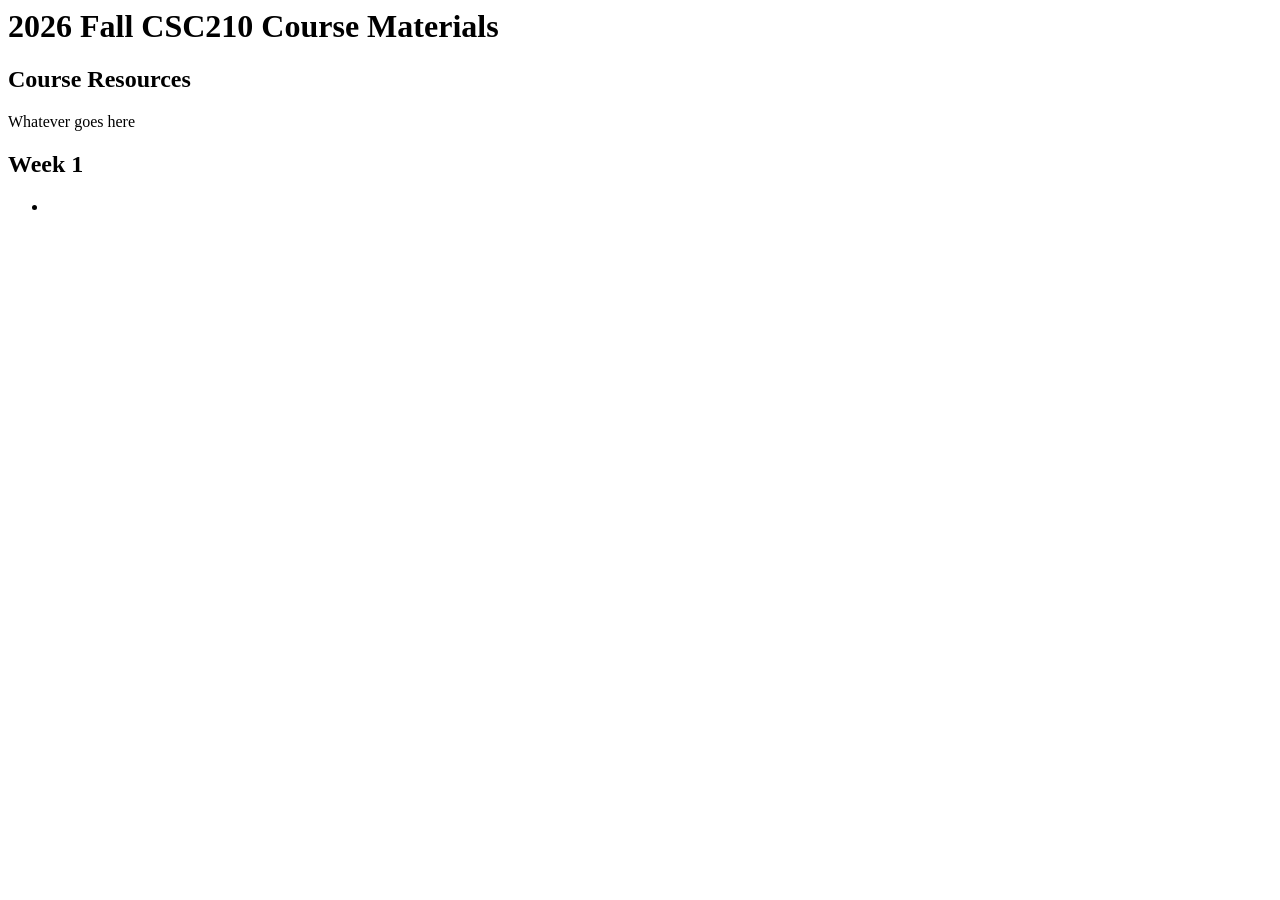
==== index.html @ 1c5ca762 "Update index.html" ====
<html>
<head>
  <title>CSC210 Spring 2026</title>
</head>
<body>
  <h1>2026 Fall CSC210 Course Materials </h1>
  <h2>Course Resources</h2>
  <p> Whatever goes here</p>
  <h2>Week 1</h2>
  <ul>
    <li><a href="spas/week1/00-orientation.html>00-orientation</li>
  </ul>

</body>
</html>
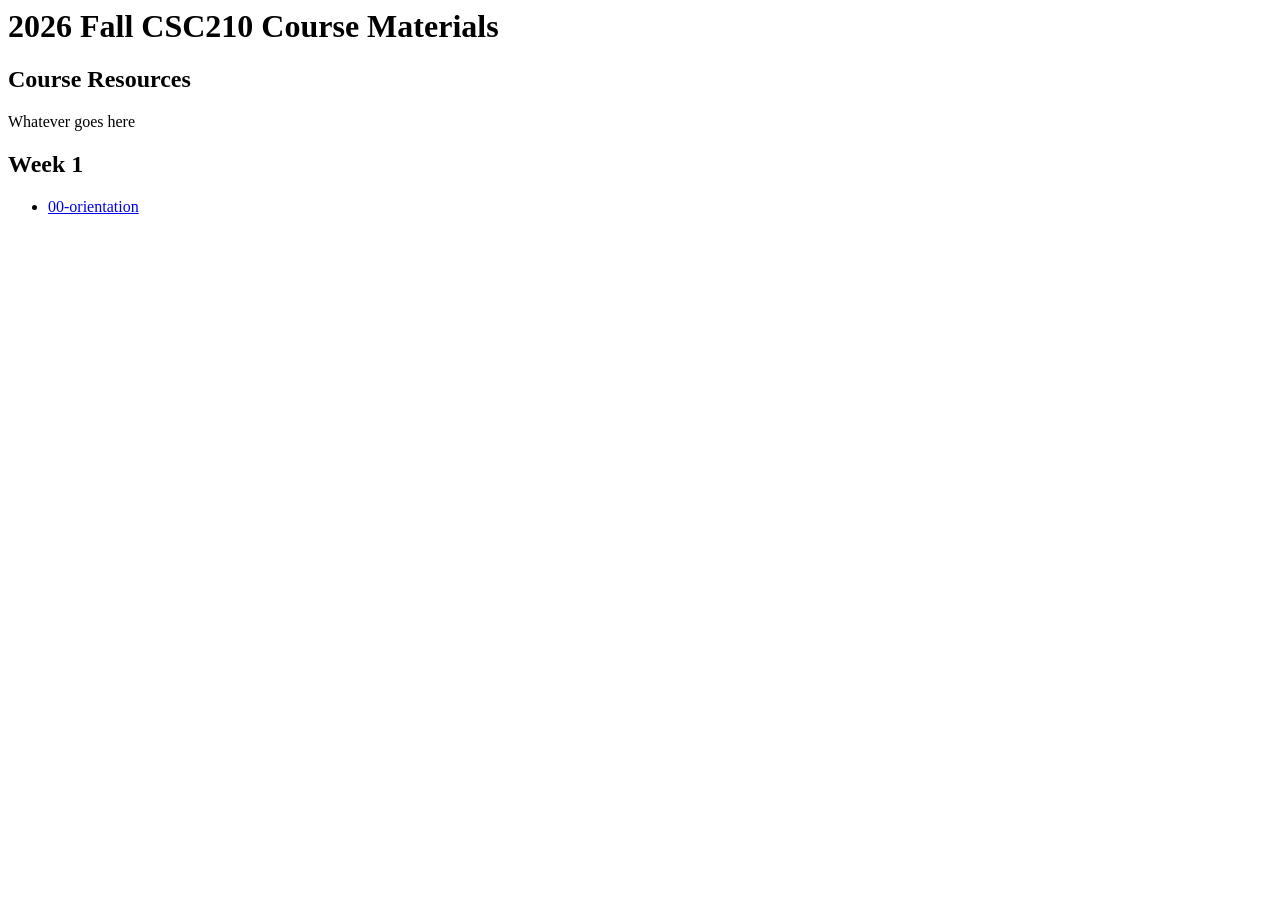
==== commit 18207f68: "Update index.html" ====
--- a/index.html
+++ b/index.html
@@ -8,7 +8,7 @@
   <p> Whatever goes here</p>
   <h2>Week 1</h2>
   <ul>
-    <li><a href="spas/week1/00-orientation.html>00-orientation</li>
+    <li><a href="spas/week1/00-orientation.html">00-orientation</a></li>
   </ul>
 
 </body>
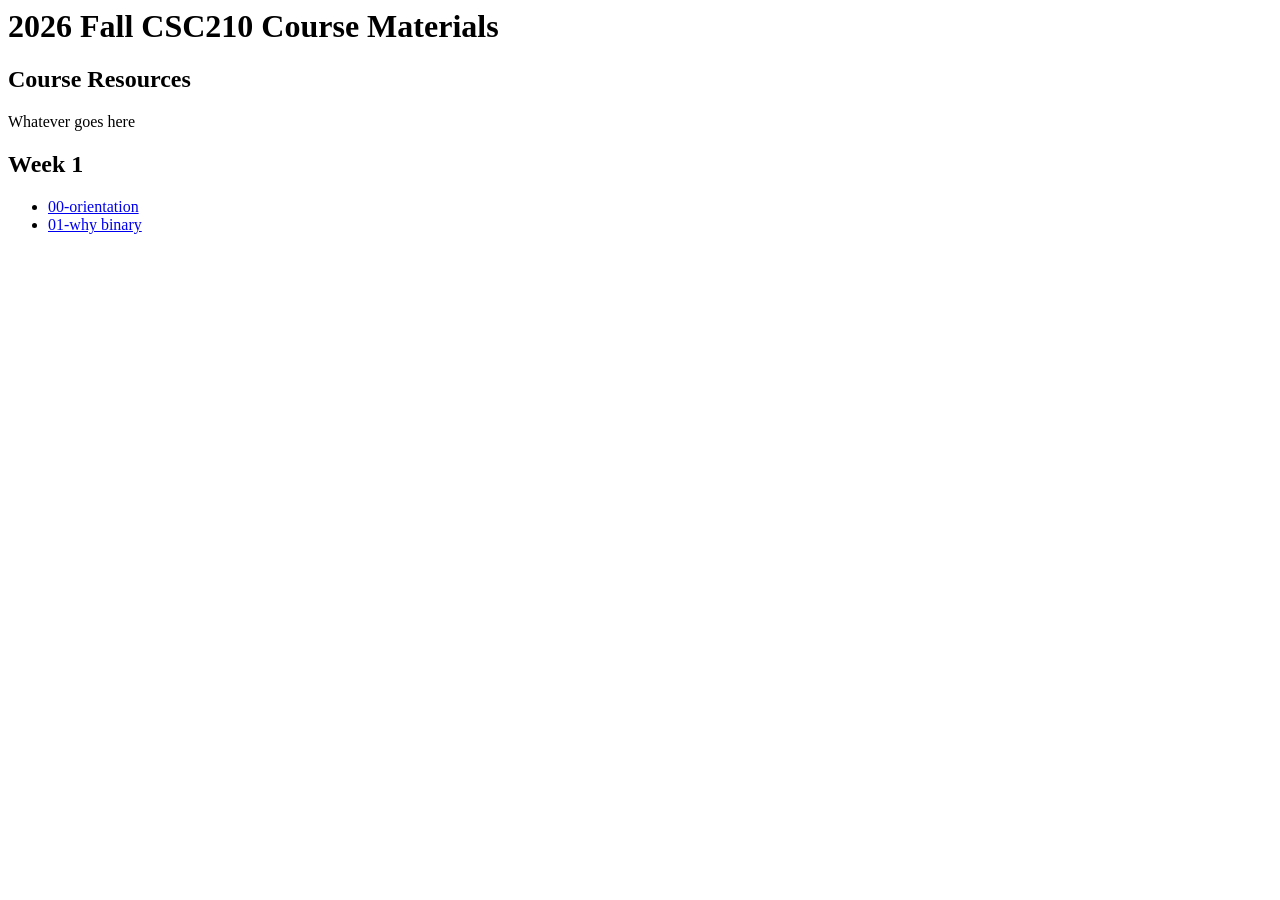
==== commit 374e98eb: "Update index.html" ====
--- a/index.html
+++ b/index.html
@@ -9,6 +9,7 @@
   <h2>Week 1</h2>
   <ul>
     <li><a href="spas/week1/00-orientation.html">00-orientation</a></li>
+    <li><a href="spas/week1/01-why-binary.html">01-why binary</a></li>
   </ul>
 
 </body>
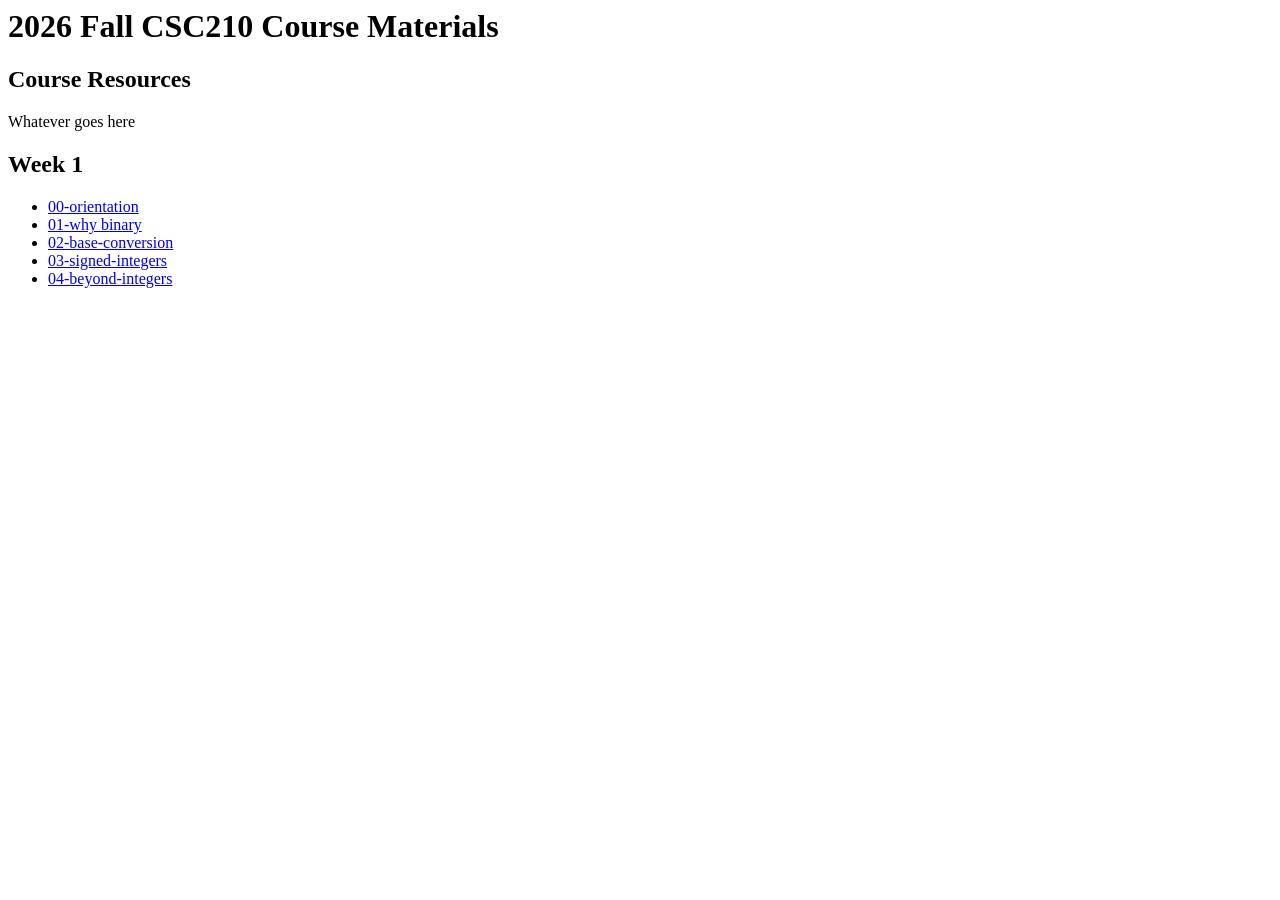
==== commit e53397b3: "Add files via upload" ====
--- a/index.html
+++ b/index.html
@@ -7,9 +7,13 @@
   <h2>Course Resources</h2>
   <p> Whatever goes here</p>
   <h2>Week 1</h2>
+  
   <ul>
     <li><a href="spas/week1/00-orientation.html">00-orientation</a></li>
     <li><a href="spas/week1/01-why-binary.html">01-why binary</a></li>
+    <li><a href="spas/week1/02-base-conversion.html">02-base-conversion</a></li>
+    <li><a href="spas/week1/03-signed-integers.html">03-signed-integers</a></li>
+    <li><a href="spas/week1/04-beyond-integers.html">04-beyond-integers</a></li>
   </ul>
 
 </body>
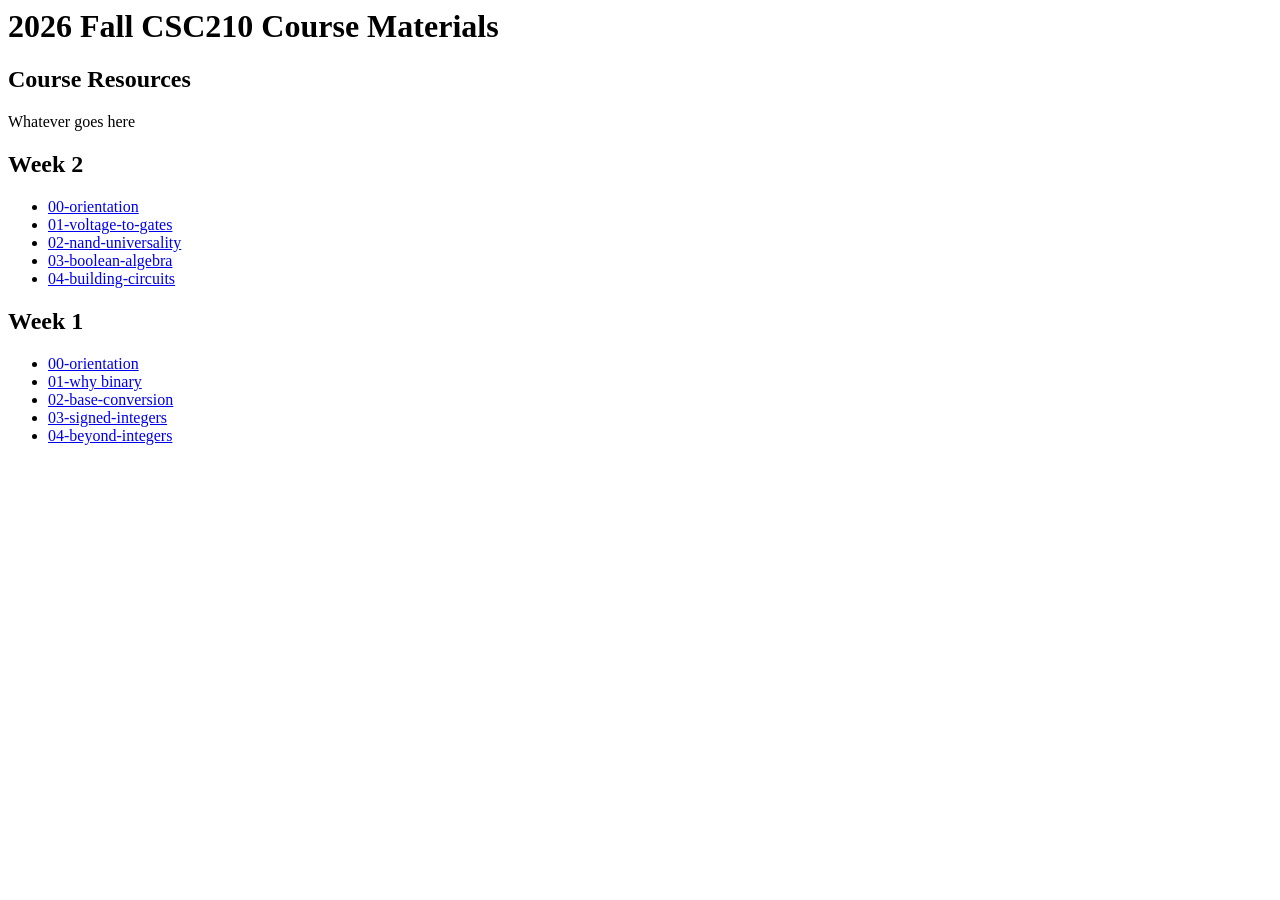
==== commit ff26bdd2: "Add files via upload" ====
--- a/index.html
+++ b/index.html
@@ -6,6 +6,17 @@
   <h1>2026 Fall CSC210 Course Materials </h1>
   <h2>Course Resources</h2>
   <p> Whatever goes here</p>
+
+  <h2>Week 2</h2>
+  
+  <ul>
+    <li><a href="spas/week2/00-orientation.html">00-orientation</a></li>
+    <li><a href="spas/week2/01-voltage-to-gates.html">01-voltage-to-gates</a></li>
+    <li><a href="spas/week2/02-nand-universality.html">02-nand-universality</a></li>
+    <li><a href="spas/week2/03-boolean-algebra.html">03-boolean-algebra</a></li>
+    <li><a href="spas/week2/04-building-circuits.html">04-building-circuits</a></li>
+  </ul>
+
   <h2>Week 1</h2>
   
   <ul>
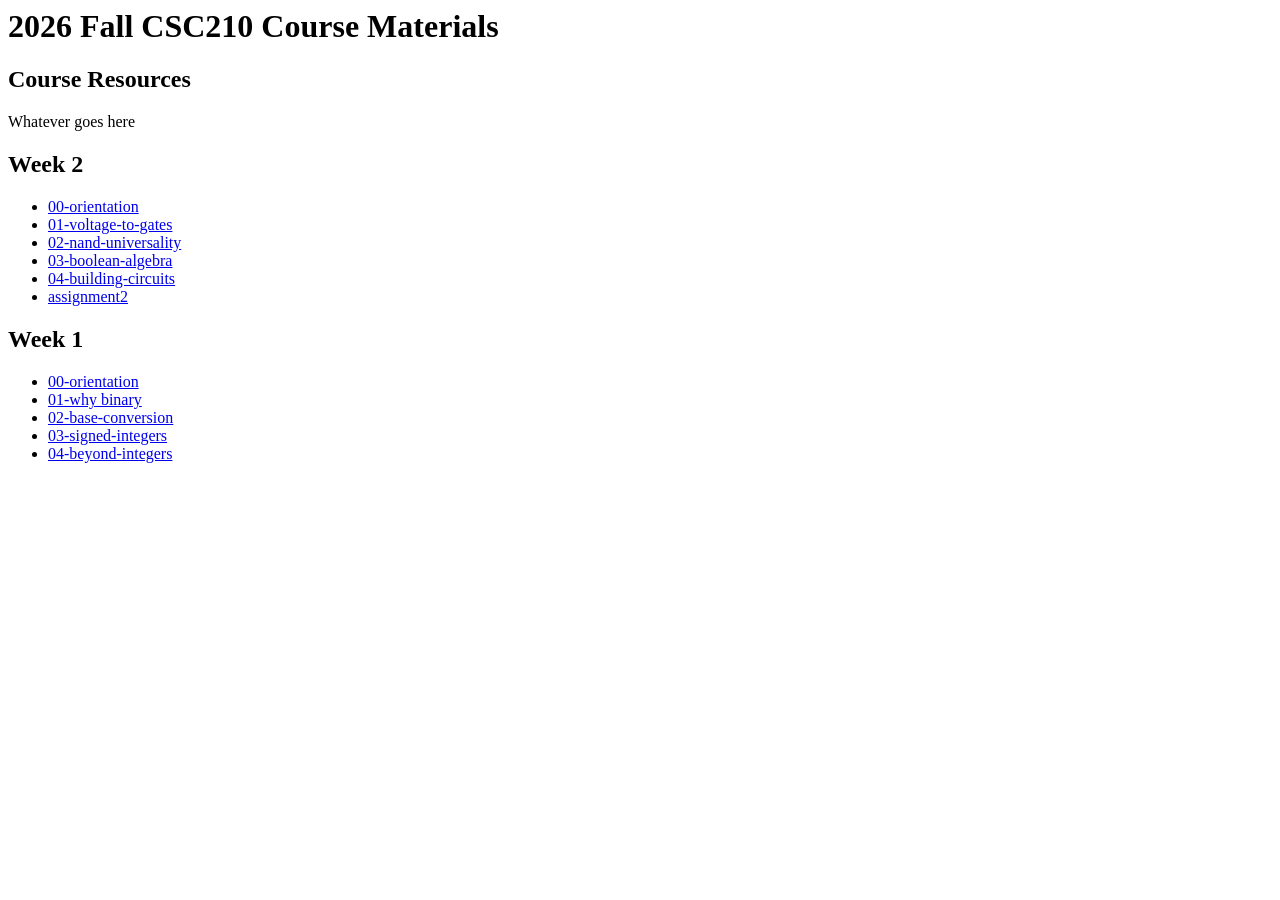
==== commit c42a8dee: "Add files via upload" ====
--- a/index.html
+++ b/index.html
@@ -15,6 +15,7 @@
     <li><a href="spas/week2/02-nand-universality.html">02-nand-universality</a></li>
     <li><a href="spas/week2/03-boolean-algebra.html">03-boolean-algebra</a></li>
     <li><a href="spas/week2/04-building-circuits.html">04-building-circuits</a></li>
+    <li><a href="spas/week2/assignment2.html">assignment2</a></li>
   </ul>
 
   <h2>Week 1</h2>
